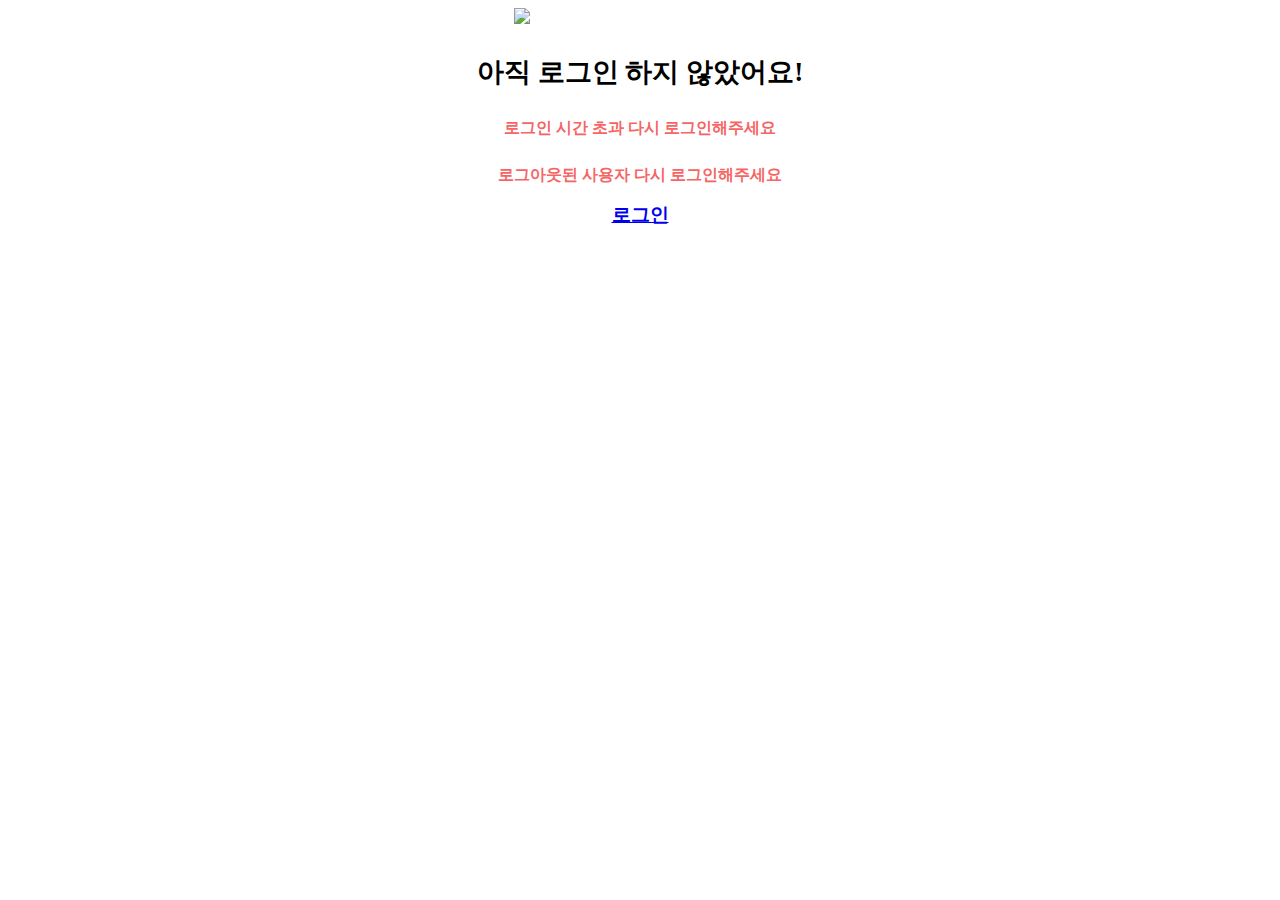
==== src/main/resources/templates/index.html @ 935dcbf3 "Change mustache to thymeleaf" ====
<!DOCTYPE html>
<html lagn="ko" xmlns:th="http://www.thymeleaf.org" xmlns:layout="http://www.ultraq.net.nz/thymeleaf/layout">

<!--Header fragment-->
<th:block th:replace="~{layout/header :: header}"></th:block>

<body class="bg-gray-100">

    <!--Navbar fragment-->
    <th:block th:replace="~{layout/navbar :: navbar}"></th:block>

    <!-- strat wrapper -->
    <div class="h-screen flex flex-row flex-wrap">

        <!--Sidebar fragment-->
        <th:block th:replace="~{layout/sidebar :: sidebar}"></th:block>

        <!-- strat content -->
        <div class="bg-gray-100 flex-1 p-6 md:mt-16">
            <div style="text-align: center; display: flex; flex-direction: column; align-items: center;">
                <img class="object-cover" src="/img/index.png" style="width: 20%;">
                <h1 class="h2" style="font-size: 1.7rem; margin-top: 30px;">아직 로그인 하지 않았어요!</h1>
                    <p th:if="${timeout} == true" style="color: #f56565; font-size: 1rem; font-weight: bold; margin-top: 10px;">로그인 시간 초과 다시 로그인해주세요</p>
                    <p th:if="${logout} == true" style="color: #f56565; font-size: 1rem; font-weight: bold; margin-top: 10px;">로그아웃된 사용자 다시 로그인해주세요</p>
                <a href="/login" class="btn-shadow mt-6" style="width: 400px; height: 50px; font-size: larger; font-weight: bold;">로그인</a>
            </div>

        </div>
        <!-- end content -->

    </div>
    <!-- end wrapper -->

    <!--Footer fragment-->
    <th:block th:replace="~{layout/footer :: footer}"></th:block>

</body>
</html>
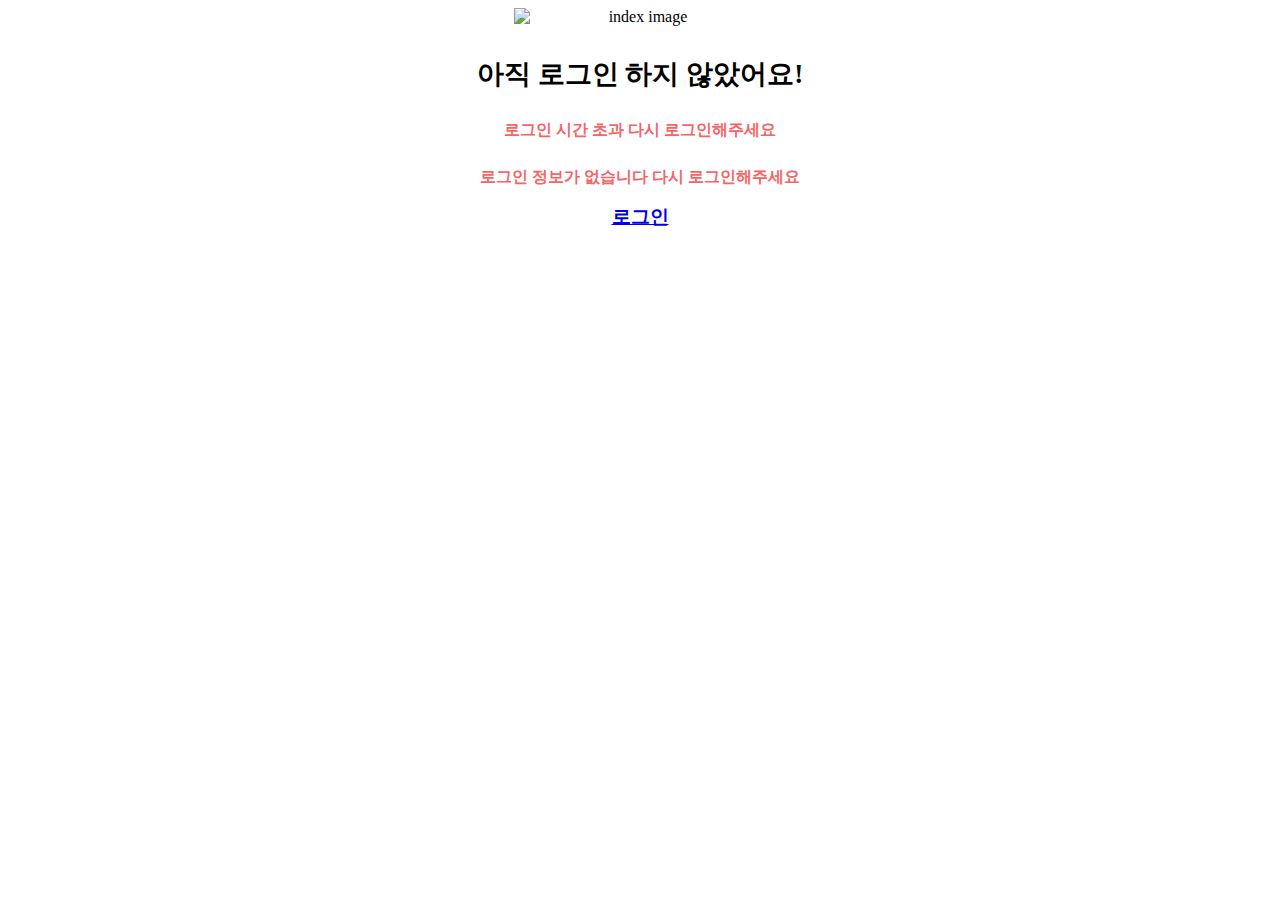
==== commit a16aadfa: "Refactor front codes" ====
--- a/src/main/resources/templates/index.html
+++ b/src/main/resources/templates/index.html
@@ -1,5 +1,5 @@
 <!DOCTYPE html>
-<html lagn="ko" xmlns:th="http://www.thymeleaf.org" xmlns:layout="http://www.ultraq.net.nz/thymeleaf/layout">
+<html lang="ko" xmlns:th="http://www.thymeleaf.org" xmlns:layout="http://www.ultraq.net.nz/thymeleaf/layout">
 
 <!--Header fragment-->
 <th:block th:replace="~{layout/header :: header}"></th:block>
@@ -9,27 +9,26 @@
     <!--Navbar fragment-->
     <th:block th:replace="~{layout/navbar :: navbar}"></th:block>
 
-    <!-- strat wrapper -->
+    <!-- Start wrapper -->
     <div class="h-screen flex flex-row flex-wrap">
 
         <!--Sidebar fragment-->
         <th:block th:replace="~{layout/sidebar :: sidebar}"></th:block>
 
-        <!-- strat content -->
+        <!-- Start content -->
         <div class="bg-gray-100 flex-1 p-6 md:mt-16">
             <div style="text-align: center; display: flex; flex-direction: column; align-items: center;">
-                <img class="object-cover" src="/img/index.png" style="width: 20%;">
+                <img class="object-cover" src="/img/index.png" alt="index image" style="width: 20%;">
                 <h1 class="h2" style="font-size: 1.7rem; margin-top: 30px;">아직 로그인 하지 않았어요!</h1>
-                    <p th:if="${timeout} == true" style="color: #f56565; font-size: 1rem; font-weight: bold; margin-top: 10px;">로그인 시간 초과 다시 로그인해주세요</p>
-                    <p th:if="${logout} == true" style="color: #f56565; font-size: 1rem; font-weight: bold; margin-top: 10px;">로그아웃된 사용자 다시 로그인해주세요</p>
+                    <p th:if="${timeout == true}" style="color: #f56565; font-size: 1rem; font-weight: bold; margin-top: 10px;">로그인 시간 초과 다시 로그인해주세요</p>
+                    <p th:if="${logout == true}" style="color: #f56565; font-size: 1rem; font-weight: bold; margin-top: 10px;">로그인 정보가 없습니다 다시 로그인해주세요</p>
                 <a href="/login" class="btn-shadow mt-6" style="width: 400px; height: 50px; font-size: larger; font-weight: bold;">로그인</a>
             </div>
-
         </div>
-        <!-- end content -->
+        <!-- End content -->
 
     </div>
-    <!-- end wrapper -->
+    <!-- End wrapper -->
 
     <!--Footer fragment-->
     <th:block th:replace="~{layout/footer :: footer}"></th:block>
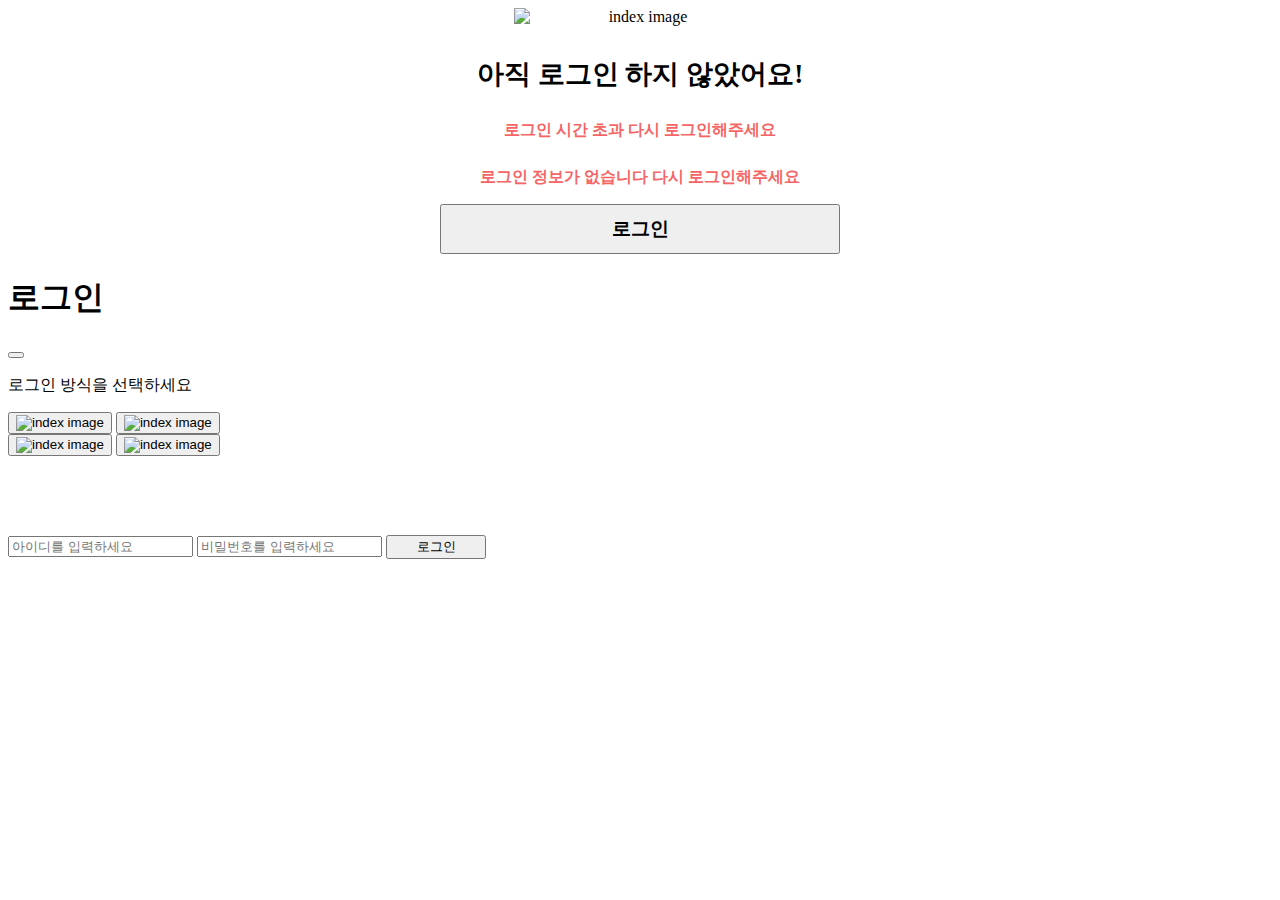
==== commit 8ea17334: "Update SeleniumService" ====
--- a/src/main/resources/templates/index.html
+++ b/src/main/resources/templates/index.html
@@ -18,11 +18,11 @@
         <!-- Start content -->
         <div class="bg-gray-100 flex-1 p-6 md:mt-16">
             <div style="text-align: center; display: flex; flex-direction: column; align-items: center;">
-                <img class="object-cover" src="/img/index.png" alt="index image" style="width: 20%;">
+                <img class="object-cover" src="/images/index.png" alt="index image" style="width: 20%;">
                 <h1 class="h2" style="font-size: 1.7rem; margin-top: 30px;">아직 로그인 하지 않았어요!</h1>
                     <p th:if="${timeout == true}" style="color: #f56565; font-size: 1rem; font-weight: bold; margin-top: 10px;">로그인 시간 초과 다시 로그인해주세요</p>
                     <p th:if="${logout == true}" style="color: #f56565; font-size: 1rem; font-weight: bold; margin-top: 10px;">로그인 정보가 없습니다 다시 로그인해주세요</p>
-                <a href="/login" class="btn-shadow mt-6" style="width: 400px; height: 50px; font-size: larger; font-weight: bold;">로그인</a>
+                <button class="btn-shadow mt-6" id="popupBtn" style="width: 400px; height: 50px; font-size: larger; font-weight: bold;">로그인</button>
             </div>
         </div>
         <!-- End content -->
@@ -30,6 +30,34 @@
     </div>
     <!-- End wrapper -->
 
+    <div class="modal-bg" id="modal-bg"></div>
+    <div class="modal-wrap" id="modal-wrap">
+        <div class="card" style="width:700px;">
+            <div class="card-header flex justify-between" style="align-i">
+                <h1 class="h6">로그인</h1>
+                <button id="closeBtn"><i class="fa-regular fa-circle-xmark"></i></button>
+            </div>
+            <div id="modal-sns" class="flex flex-col justify-evenly items-center" style="height: 10rem;">
+                <p class="text-sm">로그인 방식을 선택하세요</p>
+                <div class="flex justify-between" style="width: 300px;">
+                    <button id="mailBtn"><img class="object-cover" src="/images/mail.png" alt="index image" style="width: 50px;"></button>
+                    <button id="githubBtn"><img class="object-cover" src="/images/github.png" alt="index image" style="width: 50px;"></button>
+                    <button id="googleBtn"><img class="object-cover" src="/images/google.png" alt="index image" style="width: 50px;"></button>
+                    <button id="facebookBtn"><img class="object-cover" src="/images/facebook.png" alt="index image" style="width: 50px;"></button>
+                </div>
+            </div>
+            <div id="modal-login">
+                <form method="post" th:action="@{/login}" class="flex flex-col justify-evenly items-center" style="height: 15rem;">
+                    <input type="hidden" required name="sns" id="sns">
+                    <input type="text" required name="id" placeholder="아이디를 입력하세요" class="alert text-base text-gray-800 font-extrabold">
+                    <input type="text" required name="password" placeholder="비밀번호를 입력하세요" class="alert text-base text-gray-800 font-extrabold">
+                    <button class="btn-shadow mr-6 text-sm py-2 block m-4" type="submit" style="width: 100px;">로그인</button>
+                </form>
+            </div>
+        </div>
+    </div>
+
+
     <!--Footer fragment-->
     <th:block th:replace="~{layout/footer :: footer}"></th:block>
 
